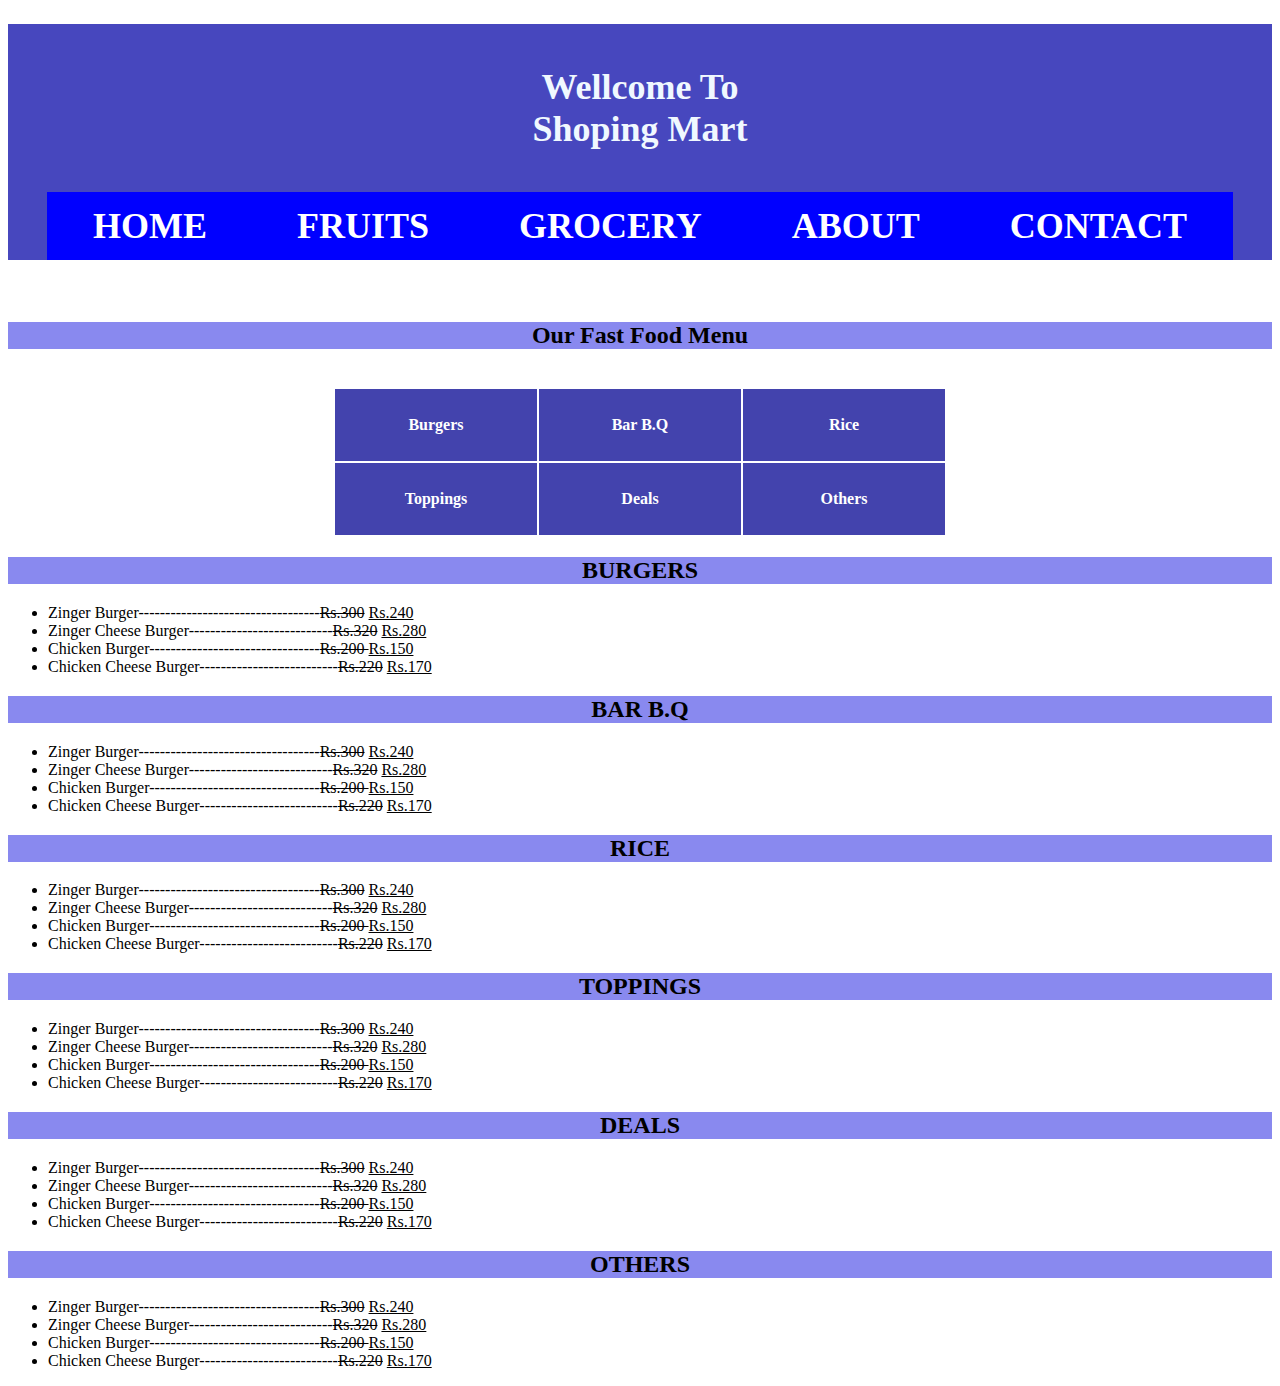
==== index.html @ aa4a240f "css1" ====
<!DOCTYPE html>
<html lang="en">
<head>
    <meta charset="UTF-8">
    <meta name="viewport" content="width=device-width, initial-scale=1.0">
    <title>online shoping</title>
    <style>
        h1 {
font-size: 4vh;
}
     .a {
         background-color: rgba(34, 34, 177, 0.833);
         color: aliceblue; text-align: center;
      }
      .b {
          background-color: rgba(67, 67, 230, 0.628);
          text-align: center;
      }
      #a {
          background-color: rgba(29, 29, 156, 0.833);
         color: aliceblue;
      }
      .pages {
          background-color: blue;
      }
      a:link, a:visited {
color: white;
padding: 10px 43px;
text-align: center;
text-decoration: none;
display: inline-block;
}
  
      </style>
</head>
<body>
    <h1 class="a"><br>Wellcome To <br> Shoping Mart <br><br>
    <table align="center" class="pages">
        <tr>
            <th width="200px"><a href="./index.html">HOME</a></th>
            <th width="200px"><a href="./component/fruits.html">FRUITS</a></th>
            <th width="200px"><a href="./component/grocery.html">GROCERY</a></th>
            <th width="200px"><a href="./component/about.html">ABOUT</a></th>
            <th width="200px"><a href="./component/contact.html">CONTACT</a></th>
        </tr>
    </table></h1>
    <br>
<h2 class="b">Our Fast Food Menu</h2>
    <br>
    <table border="0.0px" align="center">
        <tr>
            <th id="a" width="200px"><a href="#BURGERS"><p>Burgers</p></a></th>
            <th id="a" width="200px"><a href="#BAR B.Q">Bar B.Q</a></th>
            <th  id="a"width="200px"><a href="#RICE">Rice</a></th>
        </tr>
        <tr>
            <th id="a" width="200px"><a href="#TOPPINGS"><p>Toppings</p></a></th>
            <th id="a" width="200px"><a href="#DEALS">Deals</a></th>
            <th id="a" width="200px"><a href="#OTHERS">Others</a></th>
        </tr>
    </table>
    <h2 class="b" id="BURGERS">BURGERS</h2>
    <ul>
        <li>Zinger Burger----------------------------------<del>Rs.300</del> <ins>Rs.240</ins> </li>
        <li>Zinger Cheese Burger---------------------------<del>Rs.320</del> <ins>Rs.280</ins> </li>
        <li>Chicken Burger--------------------------------<del>Rs.200 </del> <ins>Rs.150</ins> </li>
        <li>Chicken Cheese Burger--------------------------<del>Rs.220</del> <ins> Rs.170</ins> </li>
    </ul>
    <h2 class="b" id="BAR B.Q">BAR B.Q</h2>
    <ul>
        <li>Zinger Burger----------------------------------<del>Rs.300</del> <ins>Rs.240</ins> </li>
        <li>Zinger Cheese Burger---------------------------<del>Rs.320</del> <ins>Rs.280</ins> </li>
        <li>Chicken Burger--------------------------------<del>Rs.200 </del> <ins>Rs.150</ins> </li>
        <li>Chicken Cheese Burger--------------------------<del>Rs.220</del> <ins> Rs.170</ins> </li>
    </ul>
    <h2 class="b" id="RICE">RICE</h2>
    <ul>
        <li>Zinger Burger----------------------------------<del>Rs.300</del> <ins>Rs.240</ins> </li>
        <li>Zinger Cheese Burger---------------------------<del>Rs.320</del> <ins>Rs.280</ins> </li>
        <li>Chicken Burger--------------------------------<del>Rs.200 </del> <ins>Rs.150</ins> </li>
        <li>Chicken Cheese Burger--------------------------<del>Rs.220</del> <ins> Rs.170</ins> </li>
    </ul>
    <h2 class="b" id="TOPPINGS">TOPPINGS</h2>
    <ul>
        <li>Zinger Burger----------------------------------<del>Rs.300</del> <ins>Rs.240</ins> </li>
        <li>Zinger Cheese Burger---------------------------<del>Rs.320</del> <ins>Rs.280</ins> </li>
        <li>Chicken Burger--------------------------------<del>Rs.200 </del> <ins>Rs.150</ins> </li>
        <li>Chicken Cheese Burger--------------------------<del>Rs.220</del> <ins> Rs.170</ins> </li>
    </ul>
    <h2 class="b" id="DEALS">DEALS</h2>
    <ul>
        <li>Zinger Burger----------------------------------<del>Rs.300</del> <ins>Rs.240</ins> </li>
        <li>Zinger Cheese Burger---------------------------<del>Rs.320</del> <ins>Rs.280</ins> </li>
        <li>Chicken Burger--------------------------------<del>Rs.200 </del> <ins>Rs.150</ins> </li>
        <li>Chicken Cheese Burger--------------------------<del>Rs.220</del> <ins> Rs.170</ins> </li>
    </ul>
    <h2 class="b" id="OTHERS">OTHERS</h2>
    <ul>
        <li>Zinger Burger----------------------------------<del>Rs.300</del> <ins>Rs.240</ins> </li>
        <li>Zinger Cheese Burger---------------------------<del>Rs.320</del> <ins>Rs.280</ins> </li>
        <li>Chicken Burger--------------------------------<del>Rs.200 </del> <ins>Rs.150</ins> </li>
        <li>Chicken Cheese Burger--------------------------<del>Rs.220</del> <ins> Rs.170</ins> </li>
    </ul>

</body>
</html>
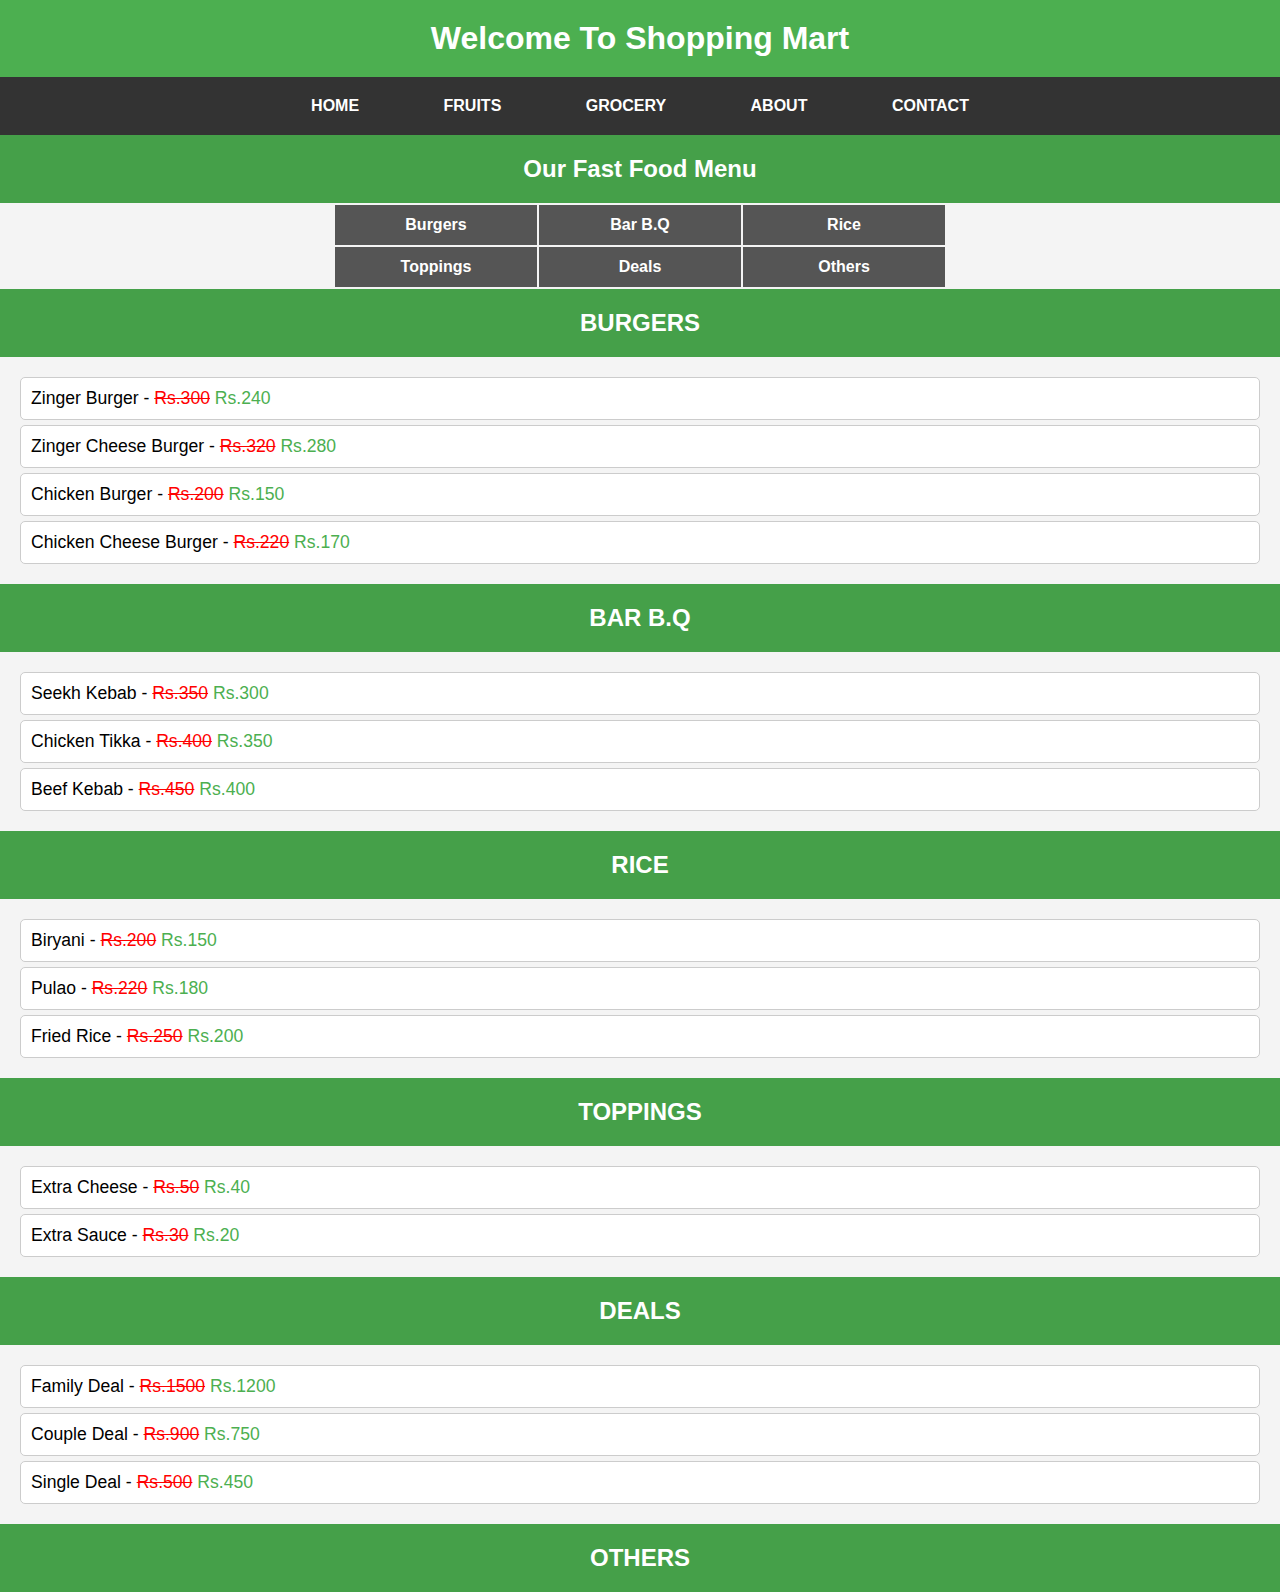
==== commit fbb0d85a: "Complete" ====
--- a/index.html
+++ b/index.html
@@ -3,104 +3,69 @@
 <head>
     <meta charset="UTF-8">
     <meta name="viewport" content="width=device-width, initial-scale=1.0">
-    <title>online shoping</title>
-    <style>
-        h1 {
-font-size: 4vh;
-}
-     .a {
-         background-color: rgba(34, 34, 177, 0.833);
-         color: aliceblue; text-align: center;
-      }
-      .b {
-          background-color: rgba(67, 67, 230, 0.628);
-          text-align: center;
-      }
-      #a {
-          background-color: rgba(29, 29, 156, 0.833);
-         color: aliceblue;
-      }
-      .pages {
-          background-color: blue;
-      }
-      a:link, a:visited {
-color: white;
-padding: 10px 43px;
-text-align: center;
-text-decoration: none;
-display: inline-block;
-}
+    <title>Online Shopping</title>
+    <link rel="stylesheet" href="style.css">
   
-      </style>
 </head>
 <body>
-    <h1 class="a"><br>Wellcome To <br> Shoping Mart <br><br>
-    <table align="center" class="pages">
+    <h1>Welcome To Shopping Mart</h1>
+
+    <div class="pages" align="center">
+        <a href="./index.html">HOME</a>
+        <a href="./component/fruits.html">FRUITS</a>
+        <a href="./component/grocery.html">GROCERY</a>
+        <a href="./component/about.html">ABOUT</a>
+        <a href="./component/contact.html">CONTACT</a>
+    </div>
+
+    <h2>Our Fast Food Menu</h2>
+
+    <table border="0" align="center">
         <tr>
-            <th width="200px"><a href="./index.html">HOME</a></th>
-            <th width="200px"><a href="./component/fruits.html">FRUITS</a></th>
-            <th width="200px"><a href="./component/grocery.html">GROCERY</a></th>
-            <th width="200px"><a href="./component/about.html">ABOUT</a></th>
-            <th width="200px"><a href="./component/contact.html">CONTACT</a></th>
-        </tr>
-    </table></h1>
-    <br>
-<h2 class="b">Our Fast Food Menu</h2>
-    <br>
-    <table border="0.0px" align="center">
-        <tr>
-            <th id="a" width="200px"><a href="#BURGERS"><p>Burgers</p></a></th>
+            <th id="a" width="200px"><a href="#BURGERS">Burgers</a></th>
             <th id="a" width="200px"><a href="#BAR B.Q">Bar B.Q</a></th>
-            <th  id="a"width="200px"><a href="#RICE">Rice</a></th>
+            <th id="a" width="200px"><a href="#RICE">Rice</a></th>
         </tr>
         <tr>
-            <th id="a" width="200px"><a href="#TOPPINGS"><p>Toppings</p></a></th>
+            <th id="a" width="200px"><a href="#TOPPINGS">Toppings</a></th>
             <th id="a" width="200px"><a href="#DEALS">Deals</a></th>
             <th id="a" width="200px"><a href="#OTHERS">Others</a></th>
         </tr>
     </table>
-    <h2 class="b" id="BURGERS">BURGERS</h2>
+
+    <h2 id="BURGERS">BURGERS</h2>
     <ul>
-        <li>Zinger Burger----------------------------------<del>Rs.300</del> <ins>Rs.240</ins> </li>
-        <li>Zinger Cheese Burger---------------------------<del>Rs.320</del> <ins>Rs.280</ins> </li>
-        <li>Chicken Burger--------------------------------<del>Rs.200 </del> <ins>Rs.150</ins> </li>
-        <li>Chicken Cheese Burger--------------------------<del>Rs.220</del> <ins> Rs.170</ins> </li>
-    </ul>
-    <h2 class="b" id="BAR B.Q">BAR B.Q</h2>
-    <ul>
-        <li>Zinger Burger----------------------------------<del>Rs.300</del> <ins>Rs.240</ins> </li>
-        <li>Zinger Cheese Burger---------------------------<del>Rs.320</del> <ins>Rs.280</ins> </li>
-        <li>Chicken Burger--------------------------------<del>Rs.200 </del> <ins>Rs.150</ins> </li>
-        <li>Chicken Cheese Burger--------------------------<del>Rs.220</del> <ins> Rs.170</ins> </li>
-    </ul>
-    <h2 class="b" id="RICE">RICE</h2>
-    <ul>
-        <li>Zinger Burger----------------------------------<del>Rs.300</del> <ins>Rs.240</ins> </li>
-        <li>Zinger Cheese Burger---------------------------<del>Rs.320</del> <ins>Rs.280</ins> </li>
-        <li>Chicken Burger--------------------------------<del>Rs.200 </del> <ins>Rs.150</ins> </li>
-        <li>Chicken Cheese Burger--------------------------<del>Rs.220</del> <ins> Rs.170</ins> </li>
-    </ul>
-    <h2 class="b" id="TOPPINGS">TOPPINGS</h2>
-    <ul>
-        <li>Zinger Burger----------------------------------<del>Rs.300</del> <ins>Rs.240</ins> </li>
-        <li>Zinger Cheese Burger---------------------------<del>Rs.320</del> <ins>Rs.280</ins> </li>
-        <li>Chicken Burger--------------------------------<del>Rs.200 </del> <ins>Rs.150</ins> </li>
-        <li>Chicken Cheese Burger--------------------------<del>Rs.220</del> <ins> Rs.170</ins> </li>
-    </ul>
-    <h2 class="b" id="DEALS">DEALS</h2>
-    <ul>
-        <li>Zinger Burger----------------------------------<del>Rs.300</del> <ins>Rs.240</ins> </li>
-        <li>Zinger Cheese Burger---------------------------<del>Rs.320</del> <ins>Rs.280</ins> </li>
-        <li>Chicken Burger--------------------------------<del>Rs.200 </del> <ins>Rs.150</ins> </li>
-        <li>Chicken Cheese Burger--------------------------<del>Rs.220</del> <ins> Rs.170</ins> </li>
-    </ul>
-    <h2 class="b" id="OTHERS">OTHERS</h2>
-    <ul>
-        <li>Zinger Burger----------------------------------<del>Rs.300</del> <ins>Rs.240</ins> </li>
-        <li>Zinger Cheese Burger---------------------------<del>Rs.320</del> <ins>Rs.280</ins> </li>
-        <li>Chicken Burger--------------------------------<del>Rs.200 </del> <ins>Rs.150</ins> </li>
-        <li>Chicken Cheese Burger--------------------------<del>Rs.220</del> <ins> Rs.170</ins> </li>
+        <li>Zinger Burger - <del>Rs.300</del> <ins>Rs.240</ins></li>
+        <li>Zinger Cheese Burger - <del>Rs.320</del> <ins>Rs.280</ins></li>
+        <li>Chicken Burger - <del>Rs.200</del> <ins>Rs.150</ins></li>
+        <li>Chicken Cheese Burger - <del>Rs.220</del> <ins>Rs.170</ins></li>
     </ul>
 
-</body>
-</html>+    <h2 id="BAR B.Q">BAR B.Q</h2>
+    <ul>
+        <li>Seekh Kebab - <del>Rs.350</del> <ins>Rs.300</ins></li>
+        <li>Chicken Tikka - <del>Rs.400</del> <ins>Rs.350</ins></li>
+        <li>Beef Kebab - <del>Rs.450</del> <ins>Rs.400</ins></li>
+    </ul>
+
+    <h2 id="RICE">RICE</h2>
+    <ul>
+        <li>Biryani - <del>Rs.200</del> <ins>Rs.150</ins></li>
+        <li>Pulao - <del>Rs.220</del> <ins>Rs.180</ins></li>
+        <li>Fried Rice - <del>Rs.250</del> <ins>Rs.200</ins></li>
+    </ul>
+
+    <h2 id="TOPPINGS">TOPPINGS</h2>
+    <ul>
+        <li>Extra Cheese - <del>Rs.50</del> <ins>Rs.40</ins></li>
+        <li>Extra Sauce - <del>Rs.30</del> <ins>Rs.20</ins></li>
+    </ul>
+
+    <h2 id="DEALS">DEALS</h2>
+    <ul>
+        <li>Family Deal - <del>Rs.1500</del> <ins>Rs.1200</ins></li>
+        <li>Couple Deal - <del>Rs.900</del> <ins>Rs.750</ins></li>
+        <li>Single Deal - <del>Rs.500</del> <ins>Rs.450</ins></li>
+    </ul>
+
+    <h2 id="OTHERS">OTHERS</h2>
--- a/style.css
+++ b/style.css
@@ -0,0 +1,75 @@
+/* Global Styles */
+body {
+    font-family: Arial, sans-serif;
+    background-color: #f4f4f4;
+    margin: 0;
+    padding: 0;
+}
+
+h1, h2 {
+    margin: 0;
+    padding: 20px;
+    color: #fff;
+    
+}
+
+h1 {
+
+    background-color: #4CAF50; /* Green color matching the bottom sections */
+    text-align: center;
+
+}
+
+h2 {
+    background-color: #45A049; /* Slightly darker green */
+    text-align: center;
+}
+
+.pages {
+    background-color: #333333; /* Dark gray for navigation background */
+    padding: 10px 0;
+}
+
+a:link {
+    color: #fff; /* White for text */
+    padding: 10px 30px;
+    text-align: center;
+    text-decoration: none;
+    display: inline-block;
+    margin: 0 10px;
+    border-radius: 5px;
+    font-weight: bold;
+}
+a:visited{
+    background-color: #4CAF50;
+    color: #fff;
+}
+
+#a {
+    background-color: #555555; /* Matching dark gray for menu items */
+    color: #fff;
+}
+
+ul {
+    list-style-type: none;
+    padding: 0;
+    margin: 20px;
+}
+
+li {
+    background-color: #fff; /* White background for menu items */
+    padding: 10px;
+    margin-bottom: 5px;
+    border-radius: 5px;
+    border: 1px solid #ccc;
+    font-size: 1.1em;
+}
+
+li del {
+    color: #ff0000; /* Red for original prices */
+}
+
+li ins {
+    color: #4CAF50; /* Green for discounted prices */
+    text-decoration: none;
+}